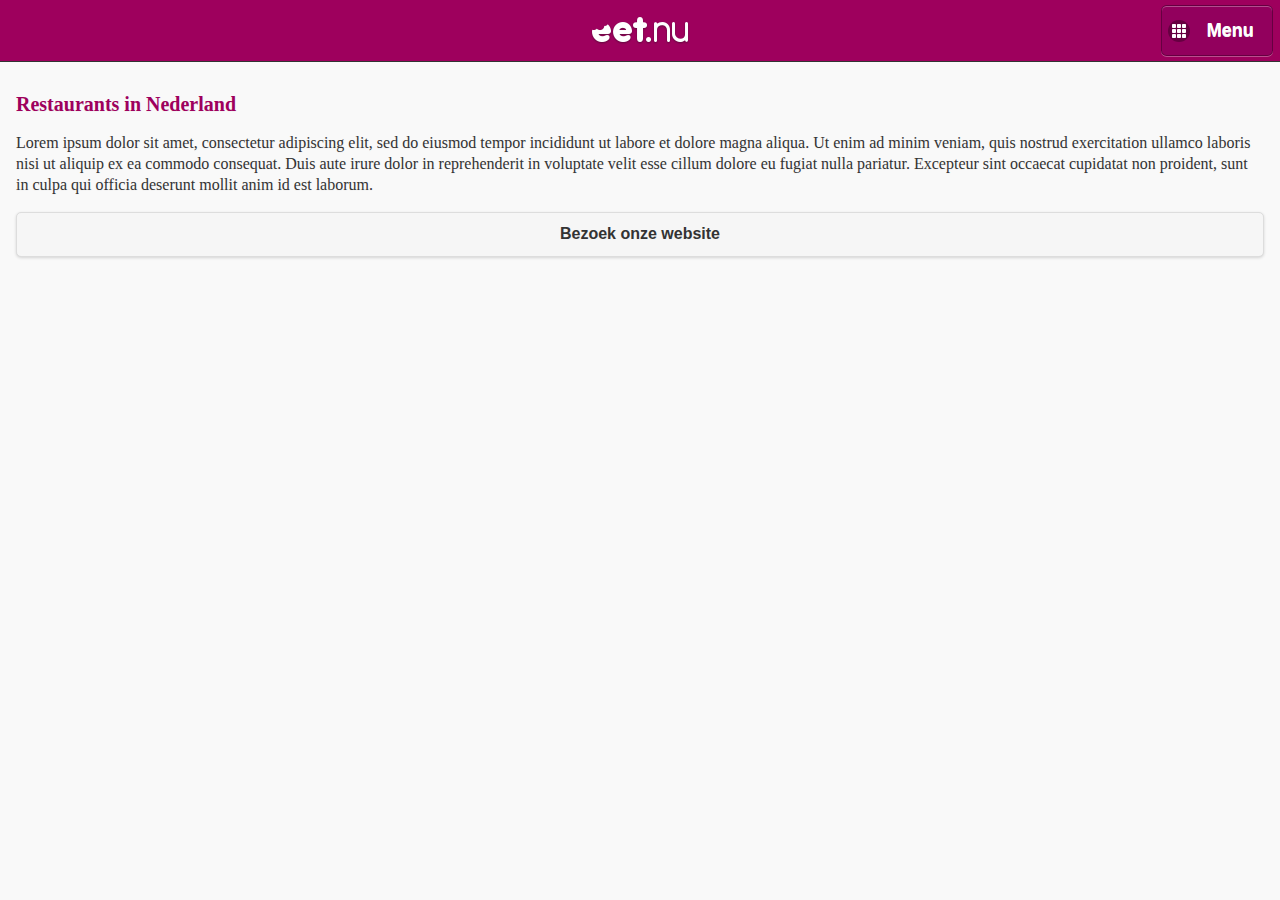
==== www/index.html @ b3317f0e "- Back button implemented - Back button has own habits (switch that defines to what page the user wi" ====
<!DOCTYPE html>
<html>
	<head>
		<meta charset="utf-8" />
		<meta name="format-detection" content="telephone=no" />
		<meta name="msapplication-tap-highlight" content="no" />
		<meta name="viewport" content="user-scalable=no, initial-scale=1, maximum-scale=1, minimum-scale=1, width=device-width, height=device-height, target-densitydpi=device-dpi" />
		<link rel="stylesheet" href="css/main.css">
		<link rel="stylesheet" href="css/jquery-mobile.css">
		<link rel="stylesheet" href="//maxcdn.bootstrapcdn.com/font-awesome/4.3.0/css/font-awesome.min.css">
		<title>Eetnu</title>
	</head>
	<body style="height: calc(99.9% - 30px)">
		<div id="header" data-role="header" data-position="fixed">
			<div id="backButton">
			</div>
			<a href="#" id="menuBtn" data-icon="grid" class="ui-btn-right">Menu</a>
			<center><img id="logo" src="logo.png"></center>
		</div>
		<div data-role="panel" id="menu" data-position="right" data-display="push">
			<ul data-role="listview">
				<li><a href="#index">Eetnu</a></li>
				<li><a href="#restaurantOnLocation">Zoek in de buurt</a></li>
				<li><a href="#pickRestaurant">Restaurants</a></li>
				<li><a href="#settings">Settings</a></li>
				<li><a href="#contact">Contact Eet.nu</a></li>
			</ul>
		</div>
		<div data-role="page" id="index">
			<div data-role="main" class="ui-content">
				<!-- Index page -->
				<h1>Restaurants in Nederland</h1>
				<p>Lorem ipsum dolor sit amet, consectetur adipiscing elit, sed do eiusmod tempor incididunt ut labore et dolore magna aliqua. Ut enim ad minim veniam, quis nostrud exercitation ullamco laboris nisi ut aliquip ex ea commodo consequat. Duis aute irure dolor in reprehenderit in voluptate velit esse cillum dolore eu fugiat nulla pariatur. Excepteur sint occaecat cupidatat non proident, sunt in culpa qui officia deserunt mollit anim id est laborum.</p>
				<button id="webWebsite">Bezoek onze website</button>
			</div>
		</div>

		<div data-role="page" id="restaurantOnLocation" data-add-back-btn="true">
			<div data-role="main" class="ui-content">
				<h1>Vind een restaurant bij u in de buurt!</h1>
				<p>Wilt u niet al te ver reizen? Kies een restaurant via onderstaande settings bij u in de buurt!</p>
				<table>
					<tr class="tr_content">
						<td><input width="5%" name="kilometers" id="kilometers" min="0" max="1000" type="number" /></td>
						<td>kilometer</td>
					</tr>
					<tr class="tr_content">
						<td><button id="searchInKilometers">Zoeken</button></td>
					</tr>
				</table>
			</div>
		</div>

		<div data-role="page" id="restaurantOnLocationFound">
			<div data-role="main" class="ui-content">
				<h1>Vind een restaurant bij u in de buurt!</h1>
				<p>De volgende resultaten zijn gevonden:</p>
				<div id="foundRestaurants">
					<p>Een moment geduld a.u.b. de data wordt geladen..</p>
				</div>
			</div>
		</div>

		<div data-role="page" id="pickRestaurant">
			<div data-role="main" class="ui-content">
				<h1>Vind een restaurant naar uw smaak!</h1>
				<p>We hebben verschillende categorieën voor u samengesteld. Klik door de navigatie structuur heen en vind binnenn no-time een restaurant naar uw wensen!</p>
				<div class="jsonResult">Data wordt geladen...
				</div>
			</div>
		</div>

		<div data-role="page" id="settings">
			<div data-role="main" class="ui-content">
				
				<div id="infoBox">
					<!-- Hier worden berichten aan toegevoegd -->
				</div>

				<h1>Settings</h1>
				<p>Wijzig de lokale settings.</p>

				<table width="100%">
					<tr class="tr_content">
						<td>Sorteer resultaten op:</td>
						<td width="5%">&nbsp;</td>
						<td width="20%">
							<select id="sort_by" name="sort_by" data-role="dropdown">
								<option value="rating">Beoordelling</option>
								<option value="distance">Afstand</option>
							</select>
						</td>
					</tr>
					<tr class="tr_content">
						<td></td>

					</tr>
					<tr class="tr_content">
						<td>
							<label for="flip-min">Verwijder resultaten zonder waardering:</label>
						</td>
						<td width="20">&nbsp;</td>
						<td>
							<select name="needsReview" id="needsReview" data-role="slider">
								<option value="off">UIT</option>
								<option value="on">AAN</option>
							</select>
						</td>
					</tr>
					<tr class="tr_content">
						<td colspan="3"><button id="changeSettings">Wijzigen</button></td>
					</tr>
				</table>
				<!-- Mogelijkheid om sorteren @ categorieën te wijzigen -->
				<!-- Mogelijkheid om niet gewaardeerde restaurants niet mee te nemen -->
				<!-- Toon maximaal aantal resultaten. -->
			</div>
		</div>

		<div data-role="page" id="contact">
			<div data-role="main" class="ui-content">
				<h1>Neem contact op met Eet.nu</h1>
				<p>Missen we een restaurant? Kloppen er gegevens niet? Laat het ons weten!
				<button id="mailButton" class="button">Stuur ons een e-mail!</button>
				<button id="callButton" class="button">Bel ons!</button>
			</div>
		</div>

		<div data-role="page" id="restaurantCategory">
			<div data-role="main" class="ui-content" id="insertCategoryInfo">
				<p>Data wordt geladen..</p>
			</div>
		</div>

		<script type="text/javascript"src="js/jquery.js"></script>
		<script type="text/javascript"src="js/jquery-mobile.js"></script>
		<script type="text/javascript"src="js/swipeupanddown.js"></script>
		<script type="text/javascript"src="js/main.js"></script>
	</body>
</html>
---- www/css/main.css ----
body { font-family:Verdana !important; }

h1 { color:#9e005d; font-size:20px; }


#header { height:60px; background:#9e005d; }
	#logo { padding-top:14px; max-height: 40px; }
	#menuBtn { color:#FFF; background:#92005d; border:rgba(0,0,0,0.3) 1px solid; box-shadow:inset 0 1px rgba(255,255,255,0.3),0 1px rgba(255,255,255,0.3); }
.jsonResult { margin:40px 0 40px; }


table {}
	table .tr_header { color:#FFF; background:#9e005d; }
		table .tr_header td { padding:10px; }
	table .tr_content {  }


.bg-success {
  	padding:10px;
  	background-color: #dff0d8;
	-webkit-border-radius: 10px;
	-moz-border-radius: 10px;
	border-radius: 10px;
}

#infoBox { display:none; }
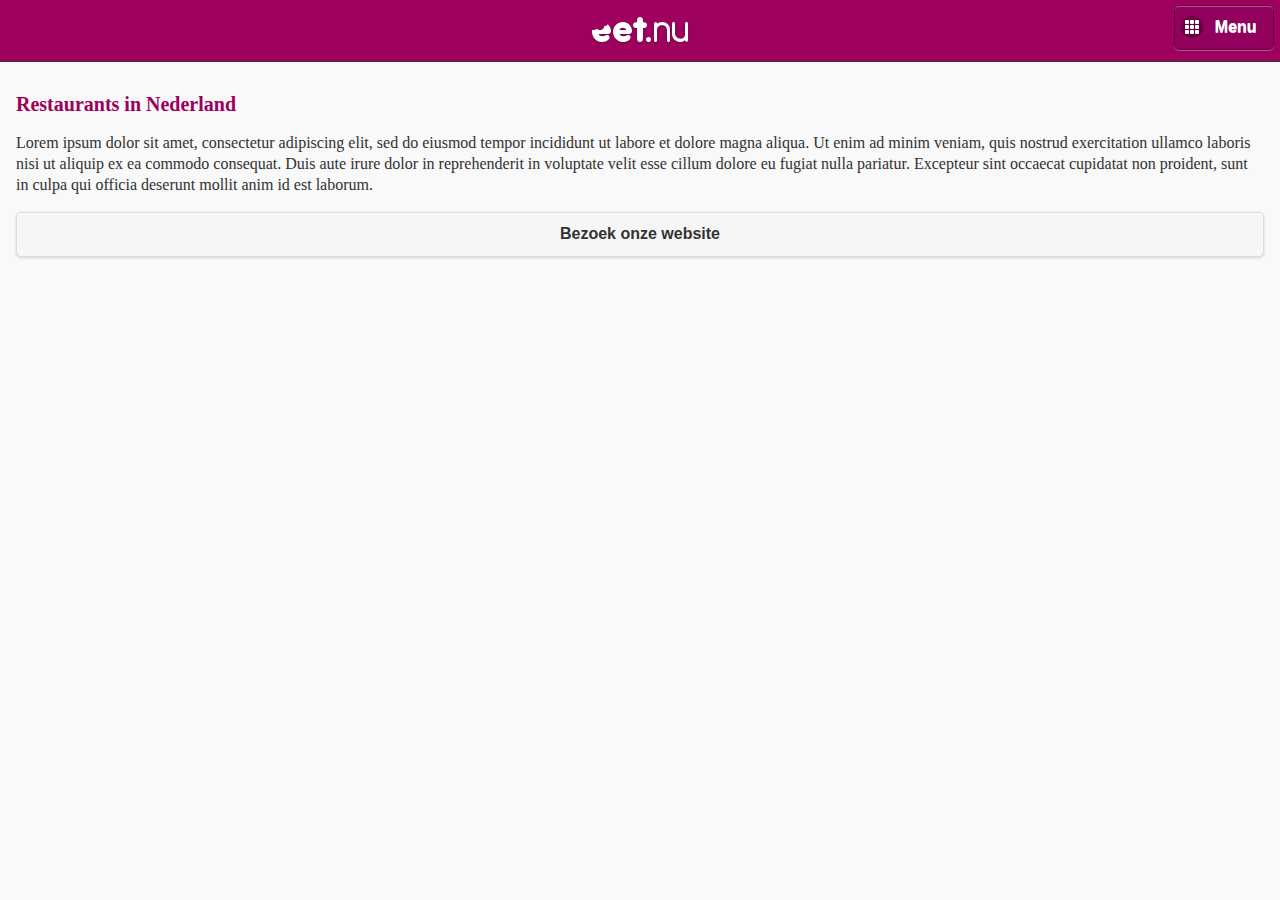
==== commit 352320bb: "Google Maps added (can click on an uggle test text to start navigation)." ====
--- a/www/index.html
+++ b/www/index.html
@@ -2,9 +2,9 @@
 <html>
 	<head>
 		<meta charset="utf-8" />
-		<meta name="format-detection" content="telephone=no" />
+		<meta name="format-detection" content="telephone=yes" />
 		<meta name="msapplication-tap-highlight" content="no" />
-		<meta name="viewport" content="user-scalable=no, initial-scale=1, maximum-scale=1, minimum-scale=1, width=device-width, height=device-height, target-densitydpi=device-dpi" />
+		<meta name="viewport" content="user-scalable=no, initial-scale=1, maximum-scale=1, minimum-scale=1, width=device-width, height=device-height" />
 		<link rel="stylesheet" href="css/main.css">
 		<link rel="stylesheet" href="css/jquery-mobile.css">
 		<link rel="stylesheet" href="//maxcdn.bootstrapcdn.com/font-awesome/4.3.0/css/font-awesome.min.css">
@@ -26,7 +26,7 @@
 				<li><a href="#contact">Contact Eet.nu</a></li>
 			</ul>
 		</div>
-		<div data-role="page" id="index">
+		<div data-role="page" data-add-back-btn="false" id="index">
 			<div data-role="main" class="ui-content">
 				<!-- Index page -->
 				<h1>Restaurants in Nederland</h1>
@@ -35,7 +35,7 @@
 			</div>
 		</div>
 
-		<div data-role="page" id="restaurantOnLocation" data-add-back-btn="true">
+		<div data-role="page" data-add-back-btn="true" id="restaurantOnLocation" data-add-back-btn="true">
 			<div data-role="main" class="ui-content">
 				<h1>Vind een restaurant bij u in de buurt!</h1>
 				<p>Wilt u niet al te ver reizen? Kies een restaurant via onderstaande settings bij u in de buurt!</p>
@@ -51,7 +51,7 @@
 			</div>
 		</div>
 
-		<div data-role="page" id="restaurantOnLocationFound">
+		<div data-role="page" data-add-back-btn="true" id="restaurantOnLocationFound">
 			<div data-role="main" class="ui-content">
 				<h1>Vind een restaurant bij u in de buurt!</h1>
 				<p>De volgende resultaten zijn gevonden:</p>
--- a/www/css/main.css
+++ b/www/css/main.css
@@ -4,11 +4,10 @@
 
 
 #header { height:60px; background:#9e005d; }
-	#logo { padding-top:14px; max-height: 40px; }
-	#menuBtn { color:#FFF; background:#92005d; border:rgba(0,0,0,0.3) 1px solid; box-shadow:inset 0 1px rgba(255,255,255,0.3),0 1px rgba(255,255,255,0.3); }
+	#logo { padding-top:14px; max-height: 50px; }
+	#menuBtn { font-size:16px; color:#FFF; background:#92005d; border:rgba(0,0,0,0.3) 1px solid; box-shadow:inset 0 1px rgba(255,255,255,0.3),0 1px rgba(255,255,255,0.3); }
 .jsonResult { margin:40px 0 40px; }
-
-
+#pageBack { font-size:25px;	 }
 table {}
 	table .tr_header { color:#FFF; background:#9e005d; }
 		table .tr_header td { padding:10px; }
@@ -23,4 +22,17 @@
 	border-radius: 10px;
 }
 
-#infoBox { display:none; }+#infoBox { display:none; }
+
+/* Portrait and Landscape Phones */
+@media (max-device-width: 320px) {
+  	/*#header { height:120px !important; }
+  	#logo { max-height:80px; }
+  	#menuBtn {  }
+  	.ui-listview li a.ui-btn { padding:40px 10px; }*/
+}
+
+/* Portrait and Landscape Tablets */
+@media only screen and (min-device-width: 768px) and (max-device-width: 1024px) and (-webkit-min-device-pixel-ratio: 1) {
+
+}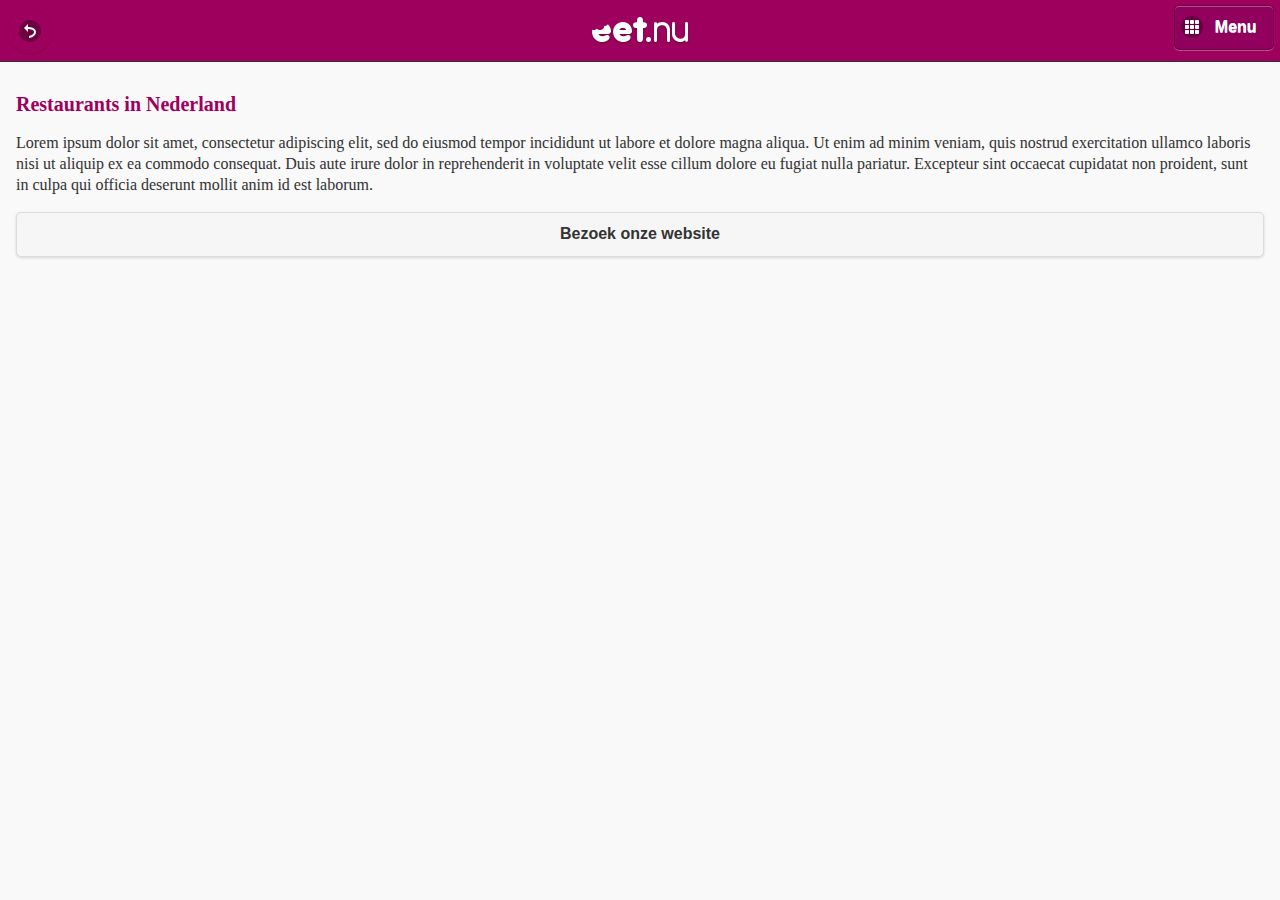
==== commit 8e6ab752: "few bug fixes." ====
--- a/www/index.html
+++ b/www/index.html
@@ -17,12 +17,14 @@
 			<a href="#" id="menuBtn" data-icon="grid" class="ui-btn-right">Menu</a>
 			<center><img id="logo" src="logo.png"></center>
 		</div>
-		<div data-role="panel" id="menu" data-position="right" data-display="push">
+
+		<div data-role="panel" id="menu" data-display="push">
 			<ul data-role="listview">
 				<li><a href="#index">Eetnu</a></li>
 				<li><a href="#restaurantOnLocation">Zoek in de buurt</a></li>
 				<li><a href="#pickRestaurant">Restaurants</a></li>
-				<li><a href="#settings">Settings</a></li>
+				<li><a href="#contacts">Restaurants in uw contacten</a></li>
+				<li><a href="#settings">Instellingen</a></li>
 				<li><a href="#contact">Contact Eet.nu</a></li>
 			</ul>
 		</div>
@@ -38,7 +40,7 @@
 		<div data-role="page" data-add-back-btn="true" id="restaurantOnLocation" data-add-back-btn="true">
 			<div data-role="main" class="ui-content">
 				<h1>Vind een restaurant bij u in de buurt!</h1>
-				<p>Wilt u niet al te ver reizen? Kies een restaurant via onderstaande settings bij u in de buurt!</p>
+				<p>Wilt u niet al te ver reizen? Kies een restaurant via onderstaande instellingen bij u in de buurt!</p>
 				<table>
 					<tr class="tr_content">
 						<td><input width="5%" name="kilometers" id="kilometers" min="0" max="1000" type="number" /></td>
@@ -64,9 +66,17 @@
 		<div data-role="page" id="pickRestaurant">
 			<div data-role="main" class="ui-content">
 				<h1>Vind een restaurant naar uw smaak!</h1>
-				<p>We hebben verschillende categorieën voor u samengesteld. Klik door de navigatie structuur heen en vind binnenn no-time een restaurant naar uw wensen!</p>
+				<p>We hebben verschillende categorieën voor u samengesteld. Klik door de navigatie structuur heen en vind binnen no-time een restaurant naar uw wensen!</p>
 				<div class="jsonResult">Data wordt geladen...
 				</div>
+			</div>
+		</div>
+
+		<div data-role="page" id="contacts">
+			<div data-role="main" class="ui-content">
+				<h1>Restaurants in uw contacten!</h1>
+				<p>Restaurants die u heeft opgeslagen in uw contactenlijst worden hier getoond:</p>
+				<div class="loadContacts">Data wordt geladen...</div>
 			</div>
 		</div>
 
@@ -77,8 +87,8 @@
 					<!-- Hier worden berichten aan toegevoegd -->
 				</div>
 
-				<h1>Settings</h1>
-				<p>Wijzig de lokale settings.</p>
+				<h1>Instellingen</h1>
+				<p>Wijzig de lokale instellingen.</p>
 
 				<table width="100%">
 					<tr class="tr_content">
@@ -120,7 +130,7 @@
 		<div data-role="page" id="contact">
 			<div data-role="main" class="ui-content">
 				<h1>Neem contact op met Eet.nu</h1>
-				<p>Missen we een restaurant? Kloppen er gegevens niet? Laat het ons weten!
+				<p>Missen we een restaurant? Kloppen er gegevens niet? Laat het ons weten!</p>
 				<button id="mailButton" class="button">Stuur ons een e-mail!</button>
 				<button id="callButton" class="button">Bel ons!</button>
 			</div>
@@ -132,6 +142,7 @@
 			</div>
 		</div>
 
+		<script type="text/javascript" charset="utf-8" src="cordova.js"></script>
 		<script type="text/javascript"src="js/jquery.js"></script>
 		<script type="text/javascript"src="js/jquery-mobile.js"></script>
 		<script type="text/javascript"src="js/swipeupanddown.js"></script>
--- a/www/css/main.css
+++ b/www/css/main.css
@@ -2,17 +2,19 @@
 
 h1 { color:#9e005d; font-size:20px; }
 
-
-#header { height:60px; background:#9e005d; }
+#header { height:60px; background:#9e005d; overflow:hidden; }
 	#logo { padding-top:14px; max-height: 50px; }
 	#menuBtn { font-size:16px; color:#FFF; background:#92005d; border:rgba(0,0,0,0.3) 1px solid; box-shadow:inset 0 1px rgba(255,255,255,0.3),0 1px rgba(255,255,255,0.3); }
 .jsonResult { margin:40px 0 40px; }
-#pageBack { font-size:25px;	 }
+#pageBack { font-size:25px; background:none; }
 table {}
 	table .tr_header { color:#FFF; background:#9e005d; }
 		table .tr_header td { padding:10px; }
 	table .tr_content {  }
 
+.ui-page {
+	-webkit-backface-visibility: hidden;
+}
 
 .bg-success {
   	padding:10px;
@@ -21,6 +23,13 @@
 	-moz-border-radius: 10px;
 	border-radius: 10px;
 }
+
+.full-star { width:24px; height:21px; float:left; display:block; background:url('../images/stars-21.png') no-repeat; }
+.half-star { width:24px; height:21px; float:left; display:block; background:url('../images/stars-21.png') no-repeat -24px 0; }
+.star { width:24px; height:21px; float:left; display:block; background:url('../images/stars-21.png') no-repeat -48px 0; }
+
+
+a.linkNavigation { float:right; color:#FFF !important; font-size:14px; text-decoration:none; } 
 
 #infoBox { display:none; }
 
@@ -32,7 +41,9 @@
   	.ui-listview li a.ui-btn { padding:40px 10px; }*/
 }
 
-/* Portrait and Landscape Tablets */
-@media only screen and (min-device-width: 768px) and (max-device-width: 1024px) and (-webkit-min-device-pixel-ratio: 1) {
-
+@media only screen and (min-width: 700px) {
+	.restaurant { float:left; width:50% !important; }
+}
+@media only screen and (min-width: 1400px) {
+	.restaurant { float:left; width:25% !important; }
 }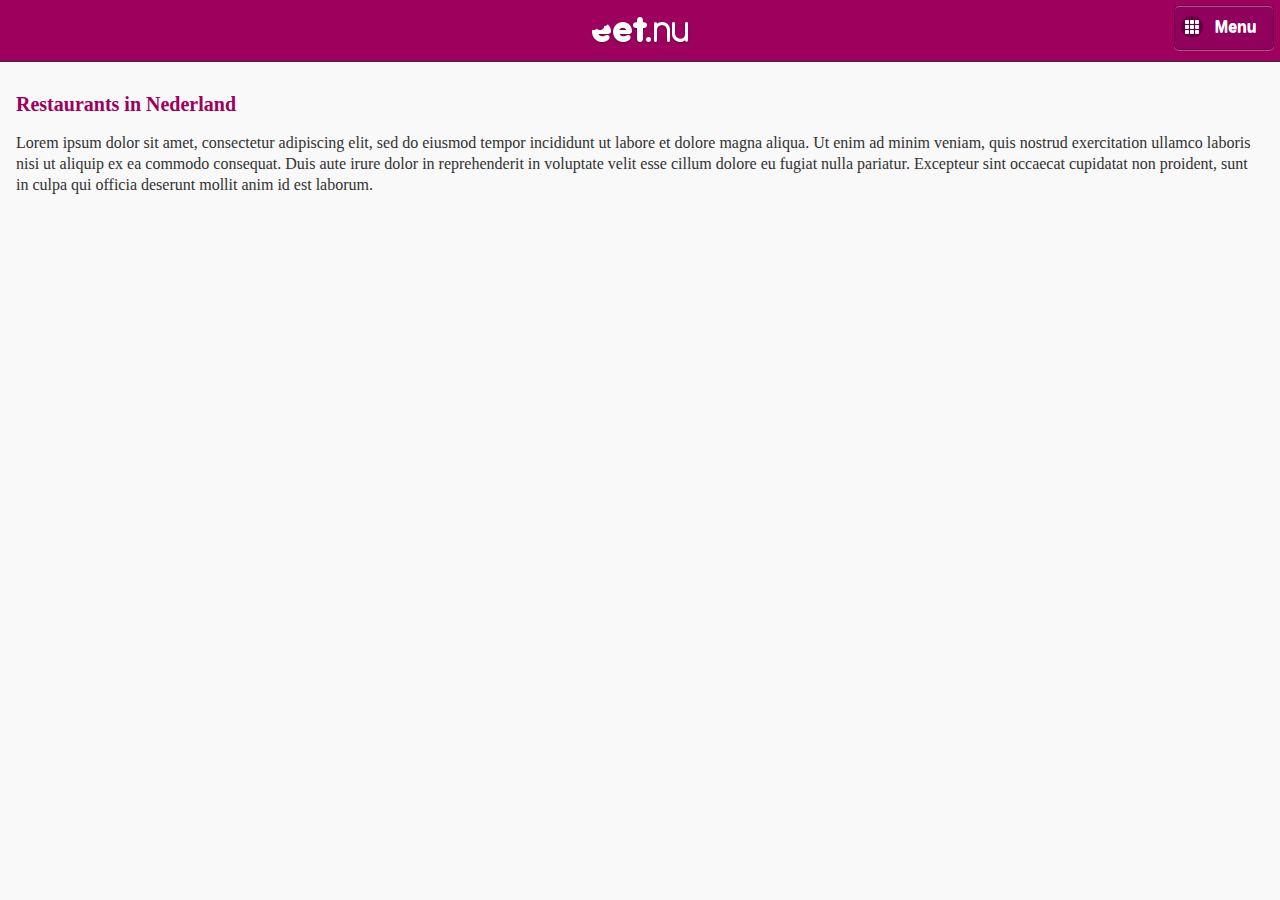
==== commit ba719faa: "Tablet view added" ====
--- a/www/index.html
+++ b/www/index.html
@@ -33,7 +33,6 @@
 				<!-- Index page -->
 				<h1>Restaurants in Nederland</h1>
 				<p>Lorem ipsum dolor sit amet, consectetur adipiscing elit, sed do eiusmod tempor incididunt ut labore et dolore magna aliqua. Ut enim ad minim veniam, quis nostrud exercitation ullamco laboris nisi ut aliquip ex ea commodo consequat. Duis aute irure dolor in reprehenderit in voluptate velit esse cillum dolore eu fugiat nulla pariatur. Excepteur sint occaecat cupidatat non proident, sunt in culpa qui officia deserunt mollit anim id est laborum.</p>
-				<button id="webWebsite">Bezoek onze website</button>
 			</div>
 		</div>
 
@@ -67,8 +66,7 @@
 			<div data-role="main" class="ui-content">
 				<h1>Vind een restaurant naar uw smaak!</h1>
 				<p>We hebben verschillende categorieën voor u samengesteld. Klik door de navigatie structuur heen en vind binnen no-time een restaurant naar uw wensen!</p>
-				<div class="jsonResult">Data wordt geladen...
-				</div>
+				<div class="jsonResult">Data wordt geladen...</div>
 			</div>
 		</div>
 
@@ -133,12 +131,21 @@
 				<p>Missen we een restaurant? Kloppen er gegevens niet? Laat het ons weten!</p>
 				<button id="mailButton" class="button">Stuur ons een e-mail!</button>
 				<button id="callButton" class="button">Bel ons!</button>
+				<button id="webWebsite">Bezoek onze website</button>
 			</div>
 		</div>
 
 		<div data-role="page" id="restaurantCategory">
 			<div data-role="main" class="ui-content" id="insertCategoryInfo">
-				<p>Data wordt geladen..</p>
+				<div class="dataRestaurants"><p>Data wordt geladen..</p></div>
+				<div class="tabletView"></div>
+			</div>
+		</div>
+
+
+		<div data-role="page" id="restaurantExtraInfo">
+			<div data-role="main" class="ui-content">
+				<div class="insertExtraInfo"><p>Data wordt geladen..</p></div>
 			</div>
 		</div>
 
--- a/www/css/main.css
+++ b/www/css/main.css
@@ -41,9 +41,14 @@
   	.ui-listview li a.ui-btn { padding:40px 10px; }*/
 }
 
-@media only screen and (min-width: 700px) {
-	.restaurant { float:left; width:50% !important; }
-}
+@media only screen and (min-width: 600px) {
+	.dataRestaurants { float:left; width:40%; }
+	.tabletView { float:left; width:60%; }
+}/*
+
+
+.restaurant { float:left; width:50% !important; }
+
 @media only screen and (min-width: 1400px) {
 	.restaurant { float:left; width:25% !important; }
-}+}*/